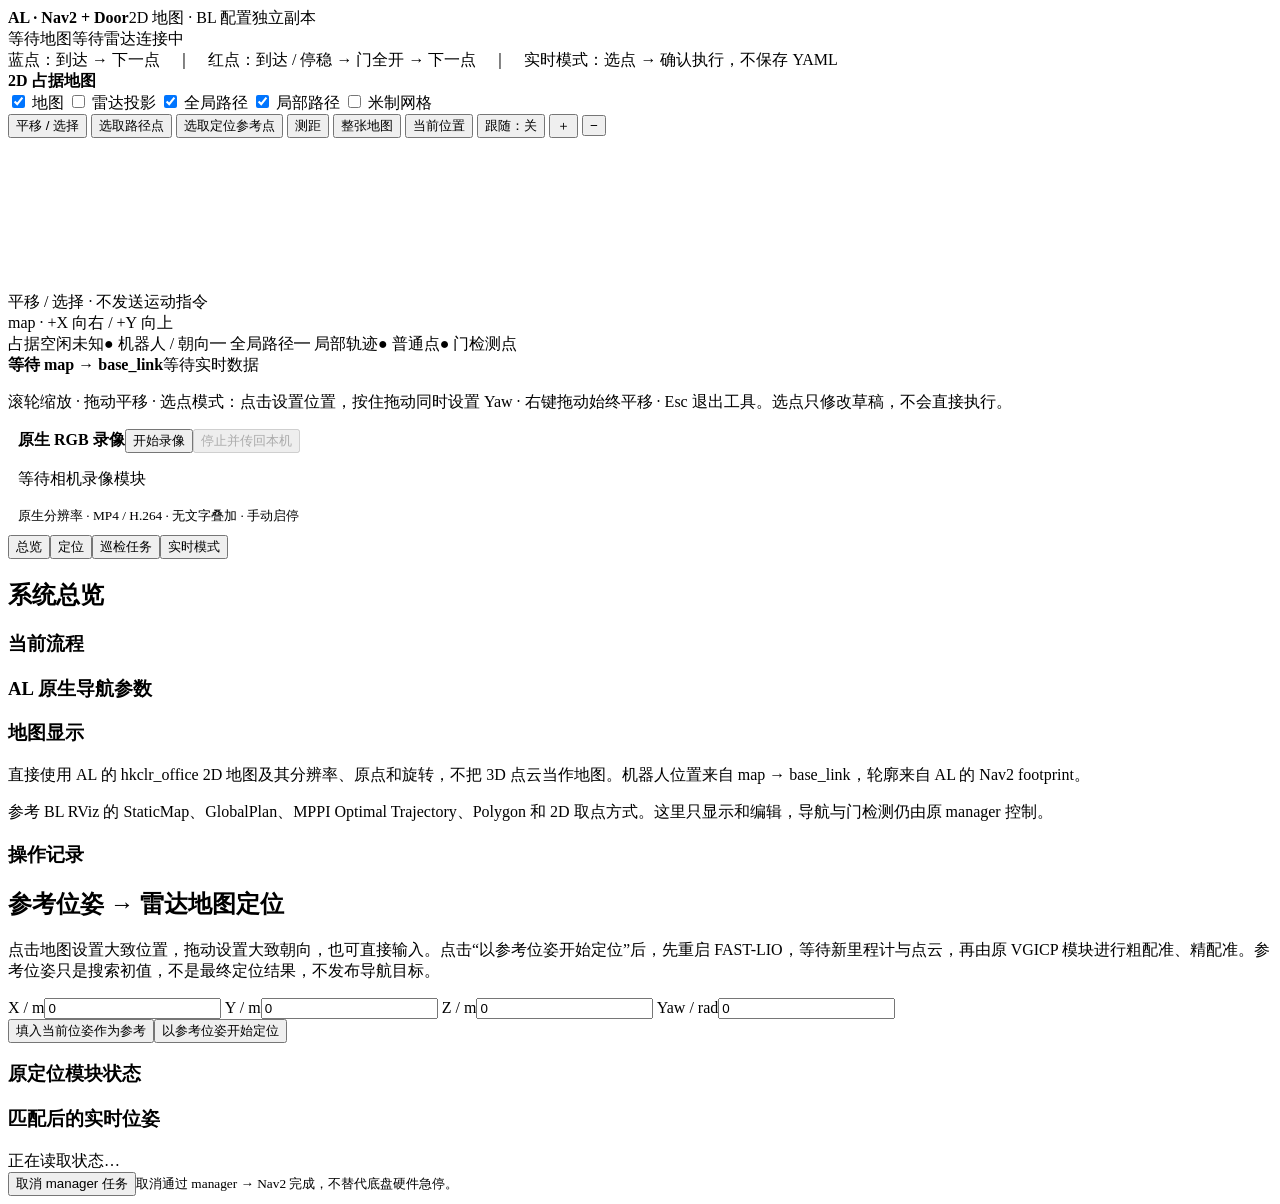
==== web/index_2d.html @ 96e09e87 "Archive AL lidar navigation framework with WebUI, door patrol and deployment tools" ====
<!doctype html>
<html lang="zh-CN">
<head>
  <meta charset="utf-8">
  <meta name="viewport" content="width=device-width,initial-scale=1">
  <title>AL · 2D 地图与门前巡检</title>
  <link rel="stylesheet" href="/static/al_2d.css?v=20261028rb1">
</head>
<body>
  <header class="topbar">
    <div class="brand"><strong>AL · Nav2 + Door</strong><span>2D 地图 · BL 配置独立副本</span></div>
    <div class="top-state"><span id="map-badge">等待地图</span><span id="sensor-badge">等待雷达</span><span id="state-pill">连接中</span></div>
  </header>
  <div class="workflow">蓝点：到达 → 下一点　｜　红点：到达 / 停稳 → 门全开 → 下一点　｜　实时模式：选点 → 确认执行，不保存 YAML</div>
  <main>
    <section class="viewer-card" aria-label="二维导航地图">
      <div class="viewer-toolbar">
        <strong id="map-title">2D 占据地图</strong>
        <div class="layer-controls">
          <label><input type="checkbox" id="show-map" checked> 地图</label>
          <label><input type="checkbox" id="show-live"> 雷达投影</label>
          <label><input type="checkbox" id="show-global" checked> 全局路径</label>
          <label><input type="checkbox" id="show-local" checked> 局部路径</label>
          <label><input type="checkbox" id="show-grid"> 米制网格</label>
        </div>
      </div>
      <div class="map-tools" aria-label="2D 地图工具">
        <button id="map-pan" class="secondary" aria-pressed="true">平移 / 选择</button>
        <button id="map-pick">选取路径点</button>
        <button id="map-initial" class="secondary">选取定位参考点</button>
        <button id="map-measure" class="secondary">测距</button>
        <button id="fit-map" class="secondary">整张地图</button>
        <button id="reset-view" class="secondary">当前位置</button>
        <button id="follow-view" class="secondary" aria-pressed="false">跟随：关</button>
        <button id="zoom-in" class="secondary" aria-label="放大地图">＋</button>
        <button id="zoom-out" class="secondary" aria-label="缩小地图">−</button>
      </div>
      <div id="viewer">
        <canvas id="map-canvas" tabindex="0" aria-label="二维地图：点击选取路径点，拖动设置朝向；普通模式拖动平移，滚轮缩放"></canvas>
        <div id="map-mode" class="map-overlay">平移 / 选择 · 不发送运动指令</div>
        <div id="map-coordinates" class="map-coordinates">map · +X 向右 / +Y 向上</div>
      </div>
      <div class="legend"><span><i class="occupied"></i>占据</span><span><i class="free"></i>空闲</span><span><i class="unknown"></i>未知</span><span class="robot-key">● 机器人 / 朝向</span><span class="global-key">━ 全局路径</span><span class="local-key">━ 局部轨迹</span><span class="point-blue">● 普通点</span><span class="point-red">● 门检测点</span></div>
      <div class="viewer-footer"><strong id="pose">等待 map → base_link</strong><span id="ages">等待实时数据</span></div>
      <p class="viewer-help">滚轮缩放 · 拖动平移 · 选点模式：点击设置位置，按住拖动同时设置 Yaw · 右键拖动始终平移 · Esc 退出工具。选点只修改草稿，不会直接执行。</p>
    </section>
    <aside class="controls">
      <div class="info-card" style="margin:10px">
        <div class="row"><strong>原生 RGB 录像</strong><button id="rgb-record-start">开始录像</button><button id="rgb-record-stop" class="secondary" disabled>停止并传回本机</button></div>
        <p id="rgb-record-status" role="status">等待相机录像模块</p>
        <a id="rgb-record-download" hidden>下载录像</a>
        <small>原生分辨率 · MP4 / H.264 · 无文字叠加 · 手动启停</small>
      </div>
      <nav class="tabs" aria-label="操作页面">
        <button class="tab" data-tab="overview">总览</button><button class="tab" data-tab="localization">定位</button><button class="tab active" data-tab="patrol">巡检任务</button><button class="tab" data-tab="realtime">实时模式</button>
      </nav>
      <div class="tab-pages">
        <section class="tab-page" id="tab-overview">
          <h2>系统总览</h2><div id="checks" class="checks"></div>
          <div class="info-card"><h3>当前流程</h3><p id="next-step"></p></div>
          <div class="info-card"><h3>AL 原生导航参数</h3><p id="caps-summary"></p></div>
          <div class="info-card"><h3>地图显示</h3><p>直接使用 AL 的 hkclr_office 2D 地图及其分辨率、原点和旋转，不把 3D 点云当作地图。机器人位置来自 map → base_link，轮廓来自 AL 的 Nav2 footprint。</p><p>参考 BL RViz 的 StaticMap、GlobalPlan、MPPI Optimal Trajectory、Polygon 和 2D 取点方式。这里只显示和编辑，导航与门检测仍由原 manager 控制。</p></div>
          <div class="info-card"><h3>操作记录</h3><div id="event-log"></div></div>
        </section>
        <section class="tab-page" id="tab-localization">
          <h2>参考位姿 → 雷达地图定位</h2>
          <p class="hint">点击地图设置大致位置，拖动设置大致朝向，也可直接输入。点击“以参考位姿开始定位”后，先重启 FAST-LIO，等待新里程计与点云，再由原 VGICP 模块进行粗配准、精配准。参考位姿只是搜索初值，不是最终定位结果，不发布导航目标。</p>
          <div class="grid-two">
            <label>X / m<input type="number" step=".01" id="seed-x" value="0"></label>
            <label>Y / m<input type="number" step=".01" id="seed-y" value="0"></label>
            <label>Z / m<input type="number" step=".01" id="seed-z" value="0"></label>
            <label>Yaw / rad<input type="number" step=".01" id="seed-yaw" value="0"></label>
          </div>
          <div class="row"><button id="seed-current" class="secondary">填入当前位姿作为参考</button><button id="relocalize">以参考位姿开始定位</button></div>
          <div class="info-card"><h3>原定位模块状态</h3><p id="localization-progress"></p><p id="localization-alignment"></p><h3>匹配后的实时位姿</h3><p id="localization-state"></p></div>
        </section>
        <section class="tab-page active" id="tab-patrol"></section>
        <section class="tab-page" id="tab-realtime"></section>
      </div>
      <div class="control-footer"><div id="message" role="status">正在读取状态…</div><button id="stop" class="secondary wide">取消 manager 任务</button><small>取消通过 manager → Nav2 完成，不替代底盘硬件急停。</small></div>
    </aside>
  </main>
  <script type="module" src="/static/al_app_2d.js?v=20261029rgb1"></script>
</body>
</html>
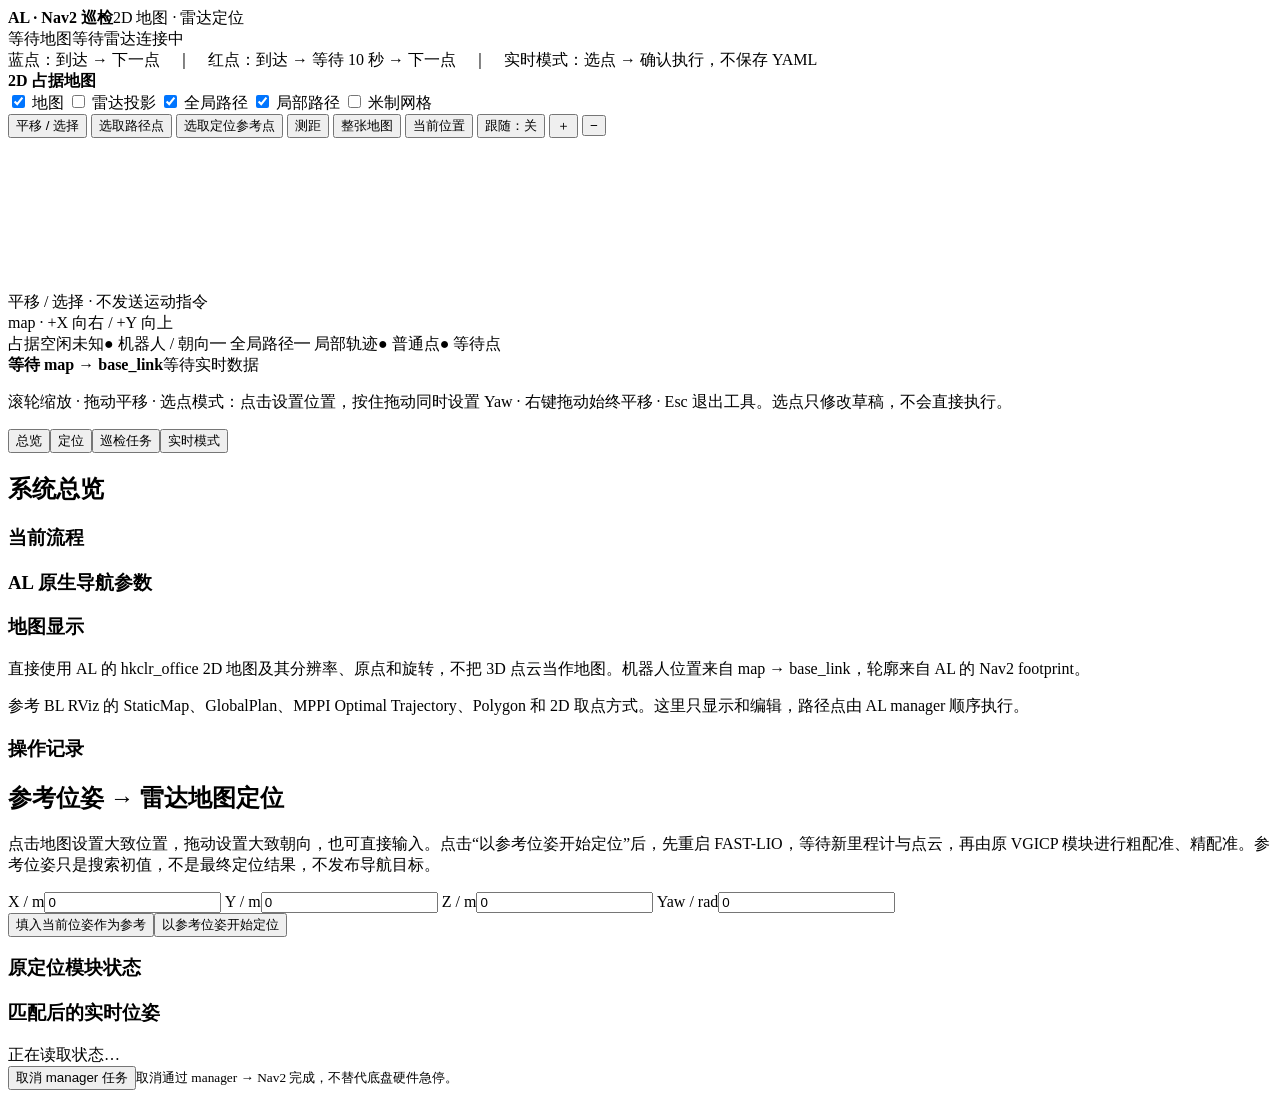
==== commit 87019cc9: "Release AL-2 lidar navigation and onboard startup guide" ====
--- a/web/index_2d.html
+++ b/web/index_2d.html
@@ -3,15 +3,15 @@
 <head>
   <meta charset="utf-8">
   <meta name="viewport" content="width=device-width,initial-scale=1">
-  <title>AL · 2D 地图与门前巡检</title>
+  <title>AL · 2D 地图与巡检</title>
   <link rel="stylesheet" href="/static/al_2d.css?v=20261028rb1">
 </head>
 <body>
   <header class="topbar">
-    <div class="brand"><strong>AL · Nav2 + Door</strong><span>2D 地图 · BL 配置独立副本</span></div>
+    <div class="brand"><strong>AL · Nav2 巡检</strong><span>2D 地图 · 雷达定位</span></div>
     <div class="top-state"><span id="map-badge">等待地图</span><span id="sensor-badge">等待雷达</span><span id="state-pill">连接中</span></div>
   </header>
-  <div class="workflow">蓝点：到达 → 下一点　｜　红点：到达 / 停稳 → 门全开 → 下一点　｜　实时模式：选点 → 确认执行，不保存 YAML</div>
+  <div class="workflow">蓝点：到达 → 下一点　｜　红点：到达 → 等待 10 秒 → 下一点　｜　实时模式：选点 → 确认执行，不保存 YAML</div>
   <main>
     <section class="viewer-card" aria-label="二维导航地图">
       <div class="viewer-toolbar">
@@ -40,17 +40,11 @@
         <div id="map-mode" class="map-overlay">平移 / 选择 · 不发送运动指令</div>
         <div id="map-coordinates" class="map-coordinates">map · +X 向右 / +Y 向上</div>
       </div>
-      <div class="legend"><span><i class="occupied"></i>占据</span><span><i class="free"></i>空闲</span><span><i class="unknown"></i>未知</span><span class="robot-key">● 机器人 / 朝向</span><span class="global-key">━ 全局路径</span><span class="local-key">━ 局部轨迹</span><span class="point-blue">● 普通点</span><span class="point-red">● 门检测点</span></div>
+      <div class="legend"><span><i class="occupied"></i>占据</span><span><i class="free"></i>空闲</span><span><i class="unknown"></i>未知</span><span class="robot-key">● 机器人 / 朝向</span><span class="global-key">━ 全局路径</span><span class="local-key">━ 局部轨迹</span><span class="point-blue">● 普通点</span><span class="point-red">● 等待点</span></div>
       <div class="viewer-footer"><strong id="pose">等待 map → base_link</strong><span id="ages">等待实时数据</span></div>
       <p class="viewer-help">滚轮缩放 · 拖动平移 · 选点模式：点击设置位置，按住拖动同时设置 Yaw · 右键拖动始终平移 · Esc 退出工具。选点只修改草稿，不会直接执行。</p>
     </section>
     <aside class="controls">
-      <div class="info-card" style="margin:10px">
-        <div class="row"><strong>原生 RGB 录像</strong><button id="rgb-record-start">开始录像</button><button id="rgb-record-stop" class="secondary" disabled>停止并传回本机</button></div>
-        <p id="rgb-record-status" role="status">等待相机录像模块</p>
-        <a id="rgb-record-download" hidden>下载录像</a>
-        <small>原生分辨率 · MP4 / H.264 · 无文字叠加 · 手动启停</small>
-      </div>
       <nav class="tabs" aria-label="操作页面">
         <button class="tab" data-tab="overview">总览</button><button class="tab" data-tab="localization">定位</button><button class="tab active" data-tab="patrol">巡检任务</button><button class="tab" data-tab="realtime">实时模式</button>
       </nav>
@@ -59,7 +53,7 @@
           <h2>系统总览</h2><div id="checks" class="checks"></div>
           <div class="info-card"><h3>当前流程</h3><p id="next-step"></p></div>
           <div class="info-card"><h3>AL 原生导航参数</h3><p id="caps-summary"></p></div>
-          <div class="info-card"><h3>地图显示</h3><p>直接使用 AL 的 hkclr_office 2D 地图及其分辨率、原点和旋转，不把 3D 点云当作地图。机器人位置来自 map → base_link，轮廓来自 AL 的 Nav2 footprint。</p><p>参考 BL RViz 的 StaticMap、GlobalPlan、MPPI Optimal Trajectory、Polygon 和 2D 取点方式。这里只显示和编辑，导航与门检测仍由原 manager 控制。</p></div>
+          <div class="info-card"><h3>地图显示</h3><p>直接使用 AL 的 hkclr_office 2D 地图及其分辨率、原点和旋转，不把 3D 点云当作地图。机器人位置来自 map → base_link，轮廓来自 AL 的 Nav2 footprint。</p><p>参考 BL RViz 的 StaticMap、GlobalPlan、MPPI Optimal Trajectory、Polygon 和 2D 取点方式。这里只显示和编辑，路径点由 AL manager 顺序执行。</p></div>
           <div class="info-card"><h3>操作记录</h3><div id="event-log"></div></div>
         </section>
         <section class="tab-page" id="tab-localization">
@@ -80,6 +74,6 @@
       <div class="control-footer"><div id="message" role="status">正在读取状态…</div><button id="stop" class="secondary wide">取消 manager 任务</button><small>取消通过 manager → Nav2 完成，不替代底盘硬件急停。</small></div>
     </aside>
   </main>
-  <script type="module" src="/static/al_app_2d.js?v=20261029rgb1"></script>
+  <script type="module" src="/static/al_app_2d.js?v=20261119wait"></script>
 </body>
 </html>
